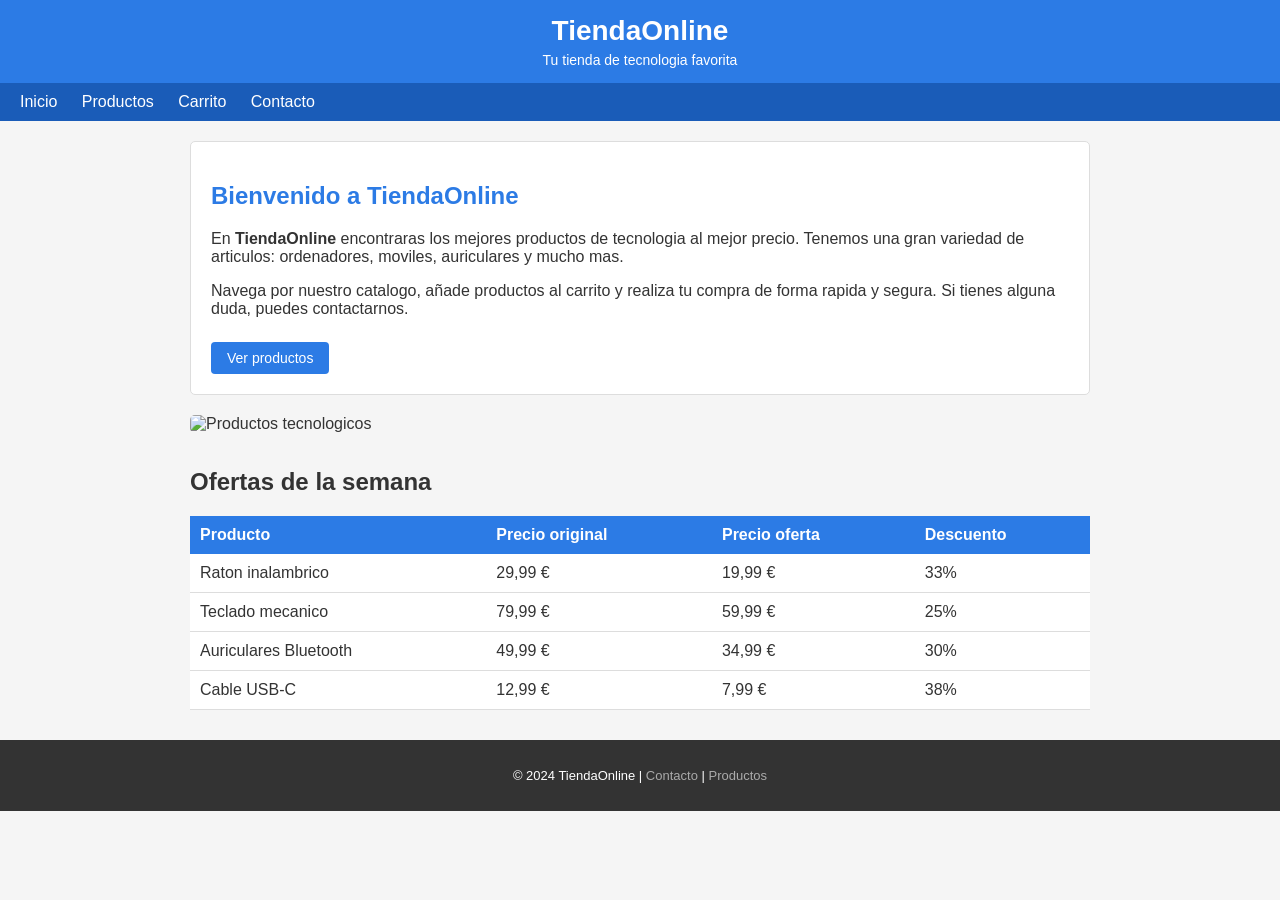
==== index.html @ 4e6889c4 "Add all files" ====
<!DOCTYPE html>
<html lang="es">
<head>
    <meta charset="UTF-8">
    <meta name="viewport" content="width=device-width, initial-scale=1.0">
    <title>TiendaOnline - Inicio</title>
    <link rel="stylesheet" href="Practica.css">
</head>
<body>

    <header>
        <h1>TiendaOnline</h1>
        <p>Tu tienda de tecnologia favorita</p>
    </header>

    <nav>
        <a href="index.html">Inicio</a>
        <a href="productos.html">Productos</a>
        <a href="carrito.html">Carrito</a>
        <a href="contacto.html">Contacto</a>
    </nav>

    <main>

        <div class="bienvenida">
            <h2>Bienvenido a TiendaOnline</h2>
            <p>
                En <strong>TiendaOnline</strong> encontraras los mejores productos de tecnologia
                al mejor precio. Tenemos una gran variedad de articulos: ordenadores, moviles,
                auriculares y mucho mas.
            </p>
            <p>
                Navega por nuestro catalogo, añade productos al carrito y realiza tu compra
                de forma rapida y segura. Si tienes alguna duda, puedes contactarnos.
            </p>
            <a href="productos.html" class="btn">Ver productos</a>
        </div>

        <!-- Imagen de la tienda -->
        <img
            src="https://images.unsplash.com/photo-1518770660439-4636190af475?w=900&h=250&fit=crop"
            alt="Productos tecnologicos"
            class="imagen-principal"
        >

        <h2>Ofertas de la semana</h2>

        <!-- Tabla de ofertas -->
        <table>
            <thead>
                <tr>
                    <th>Producto</th>
                    <th>Precio original</th>
                    <th>Precio oferta</th>
                    <th>Descuento</th>
                </tr>
            </thead>
            <tbody>
                <tr>
                    <td>Raton inalambrico</td>
                    <td>29,99 €</td>
                    <td>19,99 €</td>
                    <td>33%</td>
                </tr>
                <tr>
                    <td>Teclado mecanico</td>
                    <td>79,99 €</td>
                    <td>59,99 €</td>
                    <td>25%</td>
                </tr>
                <tr>
                    <td>Auriculares Bluetooth</td>
                    <td>49,99 €</td>
                    <td>34,99 €</td>
                    <td>30%</td>
                </tr>
                <tr>
                    <td>Cable USB-C</td>
                    <td>12,99 €</td>
                    <td>7,99 €</td>
                    <td>38%</td>
                </tr>
            </tbody>
        </table>

        

    </main>

    <footer>
        <p>&copy; 2024 TiendaOnline |
            <a href="contacto.html">Contacto</a> |
            <a href="productos.html">Productos</a>
        </p>
    </footer>

</body>
</html>
---- Practica.css ----
body {
    font-family: Arial, sans-serif;
    margin: 0;
    padding: 0;
    background-color: #f5f5f5;
    color: #333;
}

header {
    background-color: #2c7be5;
    color: white;
    padding: 15px 20px;
    text-align: center;
}

header h1 {
    margin: 0;
    font-size: 28px;
}

header p {
    margin: 5px 0 0 0;
    font-size: 14px;
}

nav {
    background-color: #1a5cb8;
    padding: 10px 20px;
}

nav a {
    color: white;
    text-decoration: none;
    margin-right: 20px;
    font-size: 16px;
}

nav a:hover {
    text-decoration: underline;
}

main {
    max-width: 900px;
    margin: 20px auto;
    padding: 0 20px;
}

.bienvenida {
    background-color: white;
    padding: 20px;
    border-radius: 5px;
    margin-bottom: 20px;
    border: 1px solid #ddd;
}

.bienvenida h2 {
    color: #2c7be5;
}

.imagen-principal {
    width: 100%;
    max-height: 250px;
    object-fit: cover;
    border-radius: 5px;
    margin-bottom: 15px;
}

table {
    width: 100%;
    border-collapse: collapse;
    background-color: white;
    margin-bottom: 20px;
}

table th {
    background-color: #2c7be5;
    color: white;
    padding: 10px;
    text-align: left;
}

table td {
    padding: 10px;
    border-bottom: 1px solid #ddd;
}

table tr:hover {
    background-color: #f0f4ff;
}

.productos-grid {
    display: flex;
    flex-wrap: wrap;
    gap: 15px;
    margin-bottom: 20px;
}

.producto-card {
    background-color: white;
    border: 1px solid #ddd;
    border-radius: 5px;
    padding: 15px;
    width: 200px;
    text-align: center;
}

.producto-card img {
    width: 100%;
    height: 150px;
    object-fit: cover;
    border-radius: 3px;
}

.producto-card h3 {
    font-size: 16px;
    margin: 10px 0 5px 0;
}

.producto-card p {
    color: #e74c3c;
    font-weight: bold;
    font-size: 18px;
    margin: 0;
}

/* Boton */
button, .btn {
    background-color: #2c7be5;
    color: white;
    border: none;
    padding: 8px 16px;
    border-radius: 4px;
    cursor: pointer;
    font-size: 14px;
    margin-top: 8px;
    text-decoration: none;
    display: inline-block;
}

button:hover, .btn:hover {
    background-color: #1a5cb8;
}

/* Formulario */
form {
    background-color: white;
    padding: 20px;
    border-radius: 5px;
    border: 1px solid #ddd;
    margin-bottom: 20px;
}

form h2 {
    color: #2c7be5;
    margin-top: 0;
}

form label {
    display: block;
    margin-bottom: 4px;
    font-weight: bold;
    font-size: 14px;
}

form input, form textarea, form select {
    width: 100%;
    padding: 8px;
    margin-bottom: 15px;
    border: 1px solid #ccc;
    border-radius: 4px;
    font-size: 14px;
    box-sizing: border-box;
}

form textarea {
    height: 100px;
    resize: vertical;
}


footer {
    background-color: #333;
    color: white;
    text-align: center;
    padding: 15px;
    margin-top: 30px;
    font-size: 13px;
}

footer a {
    color: #aaa;
    text-decoration: none;
}

.aviso {
    background-color: #fff3cd;
    border: 1px solid #ffc107;
    padding: 10px 15px;
    border-radius: 4px;
    margin-bottom: 15px;
    font-size: 14px;
}

.total {
    font-size: 20px;
    font-weight: bold;
    color: #2c7be5;
    text-align: right;
    margin: 10px 0;
}
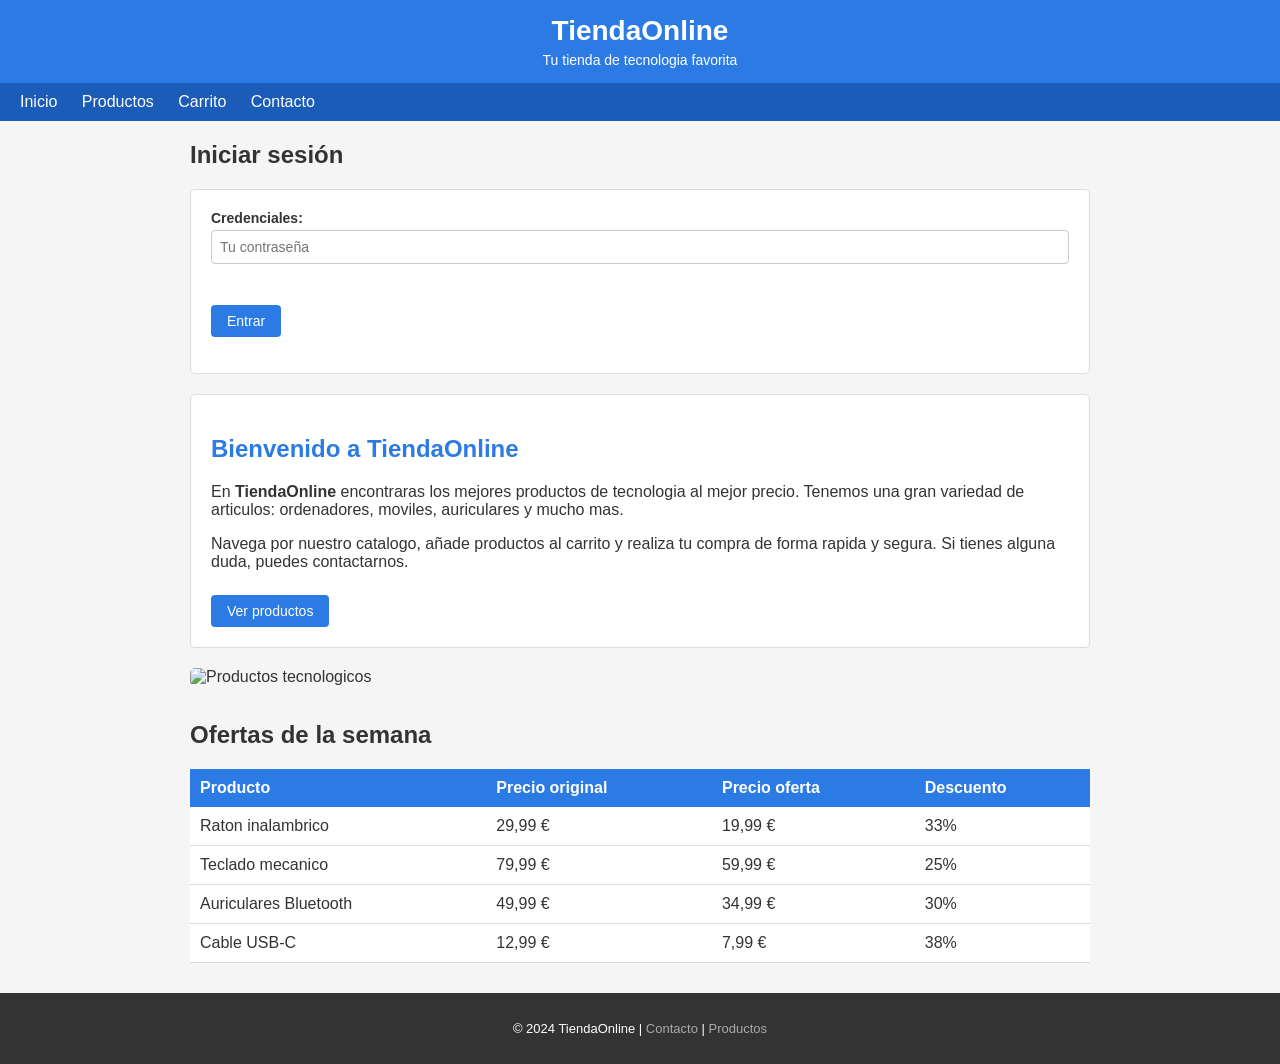
==== commit 59947db1: "feat: initial commit with frontend and backend" ====
--- a/index.html
+++ b/index.html
@@ -11,6 +11,10 @@
     <header>
         <h1>TiendaOnline</h1>
         <p>Tu tienda de tecnologia favorita</p>
+        <p id="saludo-usuario" style="display:none;">
+            Sesión iniciada como: <strong id="nombre-usuario"></strong>
+            <a href="#" id="btn-logout">Cerrar sesión</a>
+        </p>
     </header>
 
     <nav>
@@ -21,6 +25,17 @@
     </nav>
 
     <main>
+
+        <div id="seccion-login">
+            <h2>Iniciar sesión</h2>
+            <form id="form-login">
+                <label for="input-credenciales">Credenciales:</label>
+                <input type="text" id="input-credenciales" placeholder="Tu contraseña">
+                <br><br>
+                <button type="submit">Entrar</button>
+                <p id="error-login" style="color:red; font-weight:bold;"></p>
+            </form>
+        </div>
 
         <div class="bienvenida">
             <h2>Bienvenido a TiendaOnline</h2>
@@ -36,7 +51,6 @@
             <a href="productos.html" class="btn">Ver productos</a>
         </div>
 
-        <!-- Imagen de la tienda -->
         <img
             src="https://images.unsplash.com/photo-1518770660439-4636190af475?w=900&h=250&fit=crop"
             alt="Productos tecnologicos"
@@ -45,7 +59,6 @@
 
         <h2>Ofertas de la semana</h2>
 
-        <!-- Tabla de ofertas -->
         <table>
             <thead>
                 <tr>
@@ -83,8 +96,6 @@
             </tbody>
         </table>
 
-        
-
     </main>
 
     <footer>
@@ -94,5 +105,48 @@
         </p>
     </footer>
 
+    <script>
+        const BASE_URL = "http://localhost:8080";
+
+        const credenciales = sessionStorage.getItem("credenciales");
+
+       
+        if (credenciales) {
+            document.getElementById("seccion-login").style.display = "none";
+            document.getElementById("nombre-usuario").textContent = credenciales;
+            document.getElementById("saludo-usuario").style.display = "block";
+        }
+
+       
+        document.getElementById("btn-logout").addEventListener("click", function() {
+            sessionStorage.removeItem("credenciales");
+            location.reload();
+        });
+
+        
+        document.getElementById("form-login").addEventListener("submit", async function(evento) {
+
+            evento.preventDefault();
+
+            const valor = document.getElementById("input-credenciales").value.trim();
+
+            if (valor === "") {
+                document.getElementById("error-login").textContent = "Introduce tus credenciales.";
+                return;
+            }
+
+
+            const res = await fetch(`${BASE_URL}/api/Carrito?credenciales=${valor}`);
+
+            if (res.ok) {
+
+                sessionStorage.setItem("credenciales", valor);
+                location.reload();
+            } else {
+                document.getElementById("error-login").textContent = "Credenciales incorrectas.";
+            }
+        });
+    </script>
+
 </body>
-</html>
+</html>
